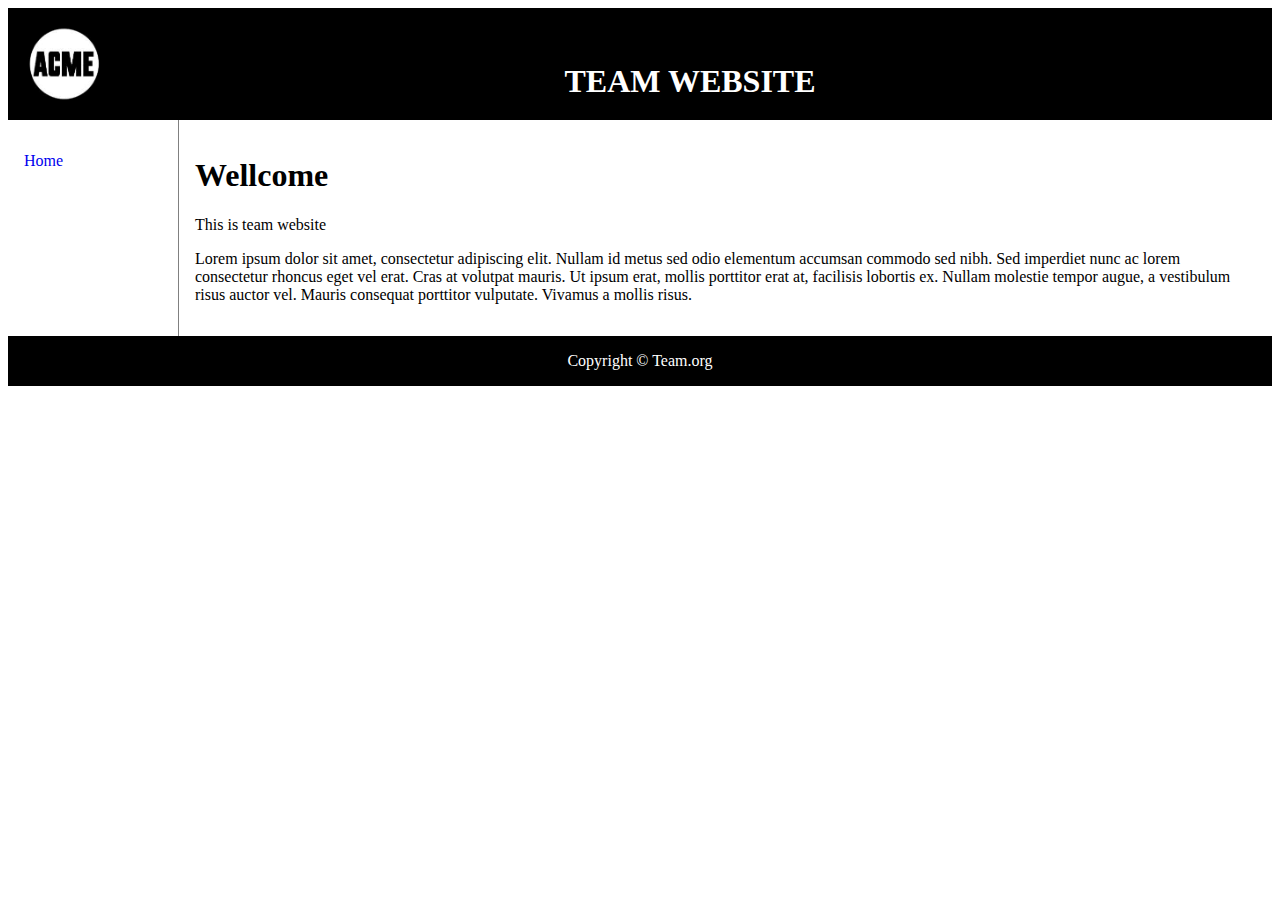
==== index.html @ 3de465e6 "First commit" ====
<!DOCTYPE html>
<html>
<head>
  <link rel="stylesheet" type="text/css" href="css/style.css">
</head>
<body>
	<div class="container">
		<header>
		   <img src="img/logo.png" alt="logo" />
		   <h1>TEAM WEBSITE</h1>
		</header> 
		<nav>
		  <ul>
			<li><a href="index.html">Home</a></li>
		  </ul>
		</nav>
		<article>
		  <h1>Wellcome</h1>
		  <p>This is team website</p>
		  <p>Lorem ipsum dolor sit amet, consectetur adipiscing elit. Nullam id metus sed odio elementum accumsan commodo sed nibh. Sed imperdiet nunc ac lorem consectetur rhoncus eget vel erat. Cras at volutpat mauris. Ut ipsum erat, mollis porttitor erat at, facilisis lobortis ex. Nullam molestie tempor augue, a vestibulum risus auctor vel. Mauris consequat porttitor vulputate. Vivamus a mollis risus.</p>
		</article>
		<footer>Copyright &copy; Team.org</footer>	
	</div>
</body>
</html>
---- css/style.css ----
<style>
div.container {
    width: 100%;
    border: 1px solid gray;
}

header {
	padding: 1em;
    color: white;
    background-color: black;
    text-align: center;
}

header img {
  float: left;
  width: 80px;
  height: 80px;
  background: #555;
}

header h1 {
  position: relative;
  top: 18px;
  left: 10px;
}

footer {
    padding: 1em;
    color: white;
    background-color: black;
    clear: left;
    text-align: center;
}

nav {
    float: left;
    max-width: 160px;
    margin: 0;
    padding: 1em;
}

nav ul {
    list-style-type: none;
    padding: 0;
}
   
nav ul a {
    text-decoration: none;
}

article {
    margin-left: 170px;
    border-left: 1px solid gray;
    padding: 1em;
    overflow: hidden;
}
</style>
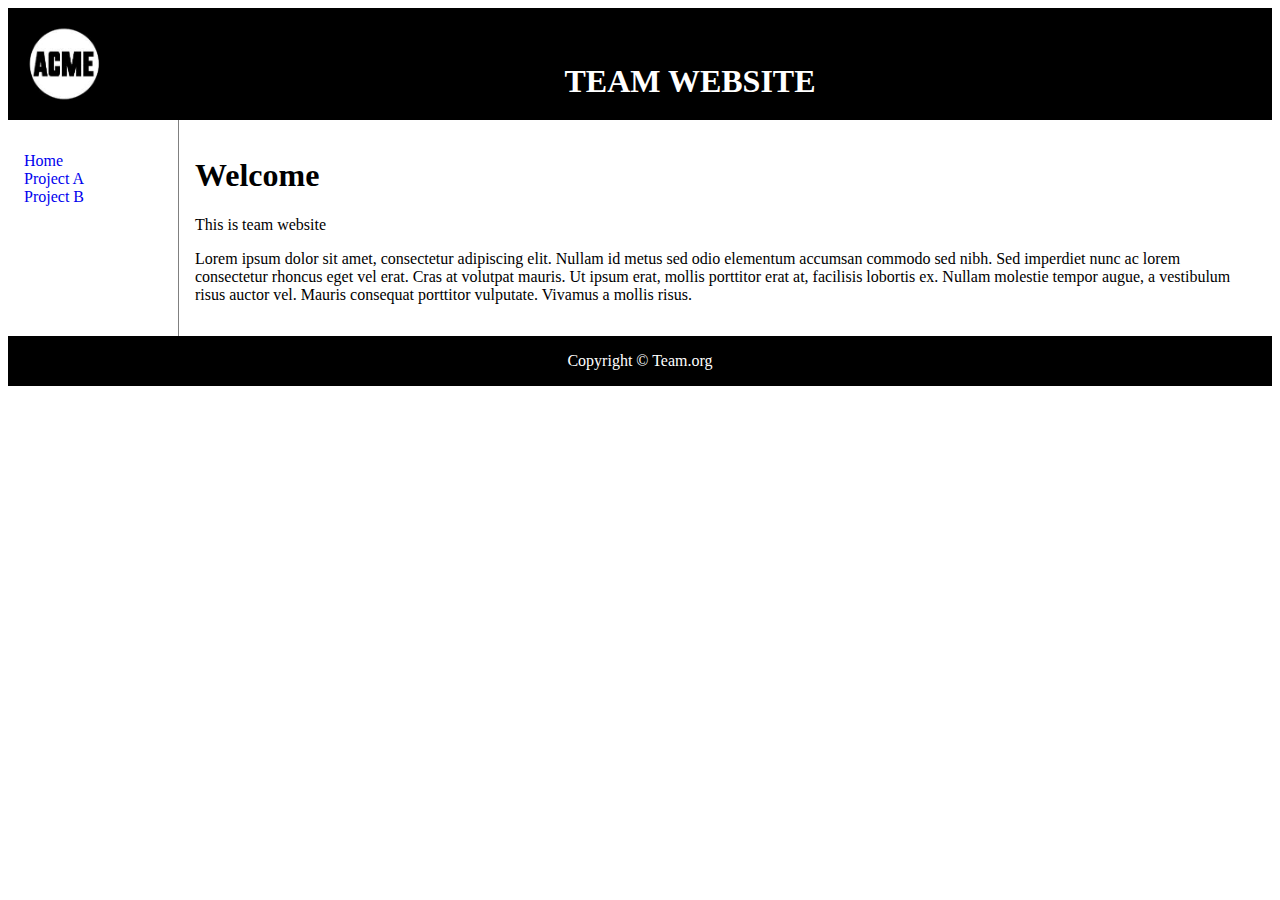
==== commit 2b591d69: "Added  Project B" ====
--- a/index.html
+++ b/index.html
@@ -12,10 +12,12 @@
 		<nav>
 		  <ul>
 			<li><a href="index.html">Home</a></li>
+			<li><a href="projecta.html">Project A</a></li>
+			<li><a href="projectb.html">Project B</a></li>
 		  </ul>
 		</nav>
 		<article>
-		  <h1>Wellcome</h1>
+		  <h1>Welcome</h1>
 		  <p>This is team website</p>
 		  <p>Lorem ipsum dolor sit amet, consectetur adipiscing elit. Nullam id metus sed odio elementum accumsan commodo sed nibh. Sed imperdiet nunc ac lorem consectetur rhoncus eget vel erat. Cras at volutpat mauris. Ut ipsum erat, mollis porttitor erat at, facilisis lobortis ex. Nullam molestie tempor augue, a vestibulum risus auctor vel. Mauris consequat porttitor vulputate. Vivamus a mollis risus.</p>
 		</article>
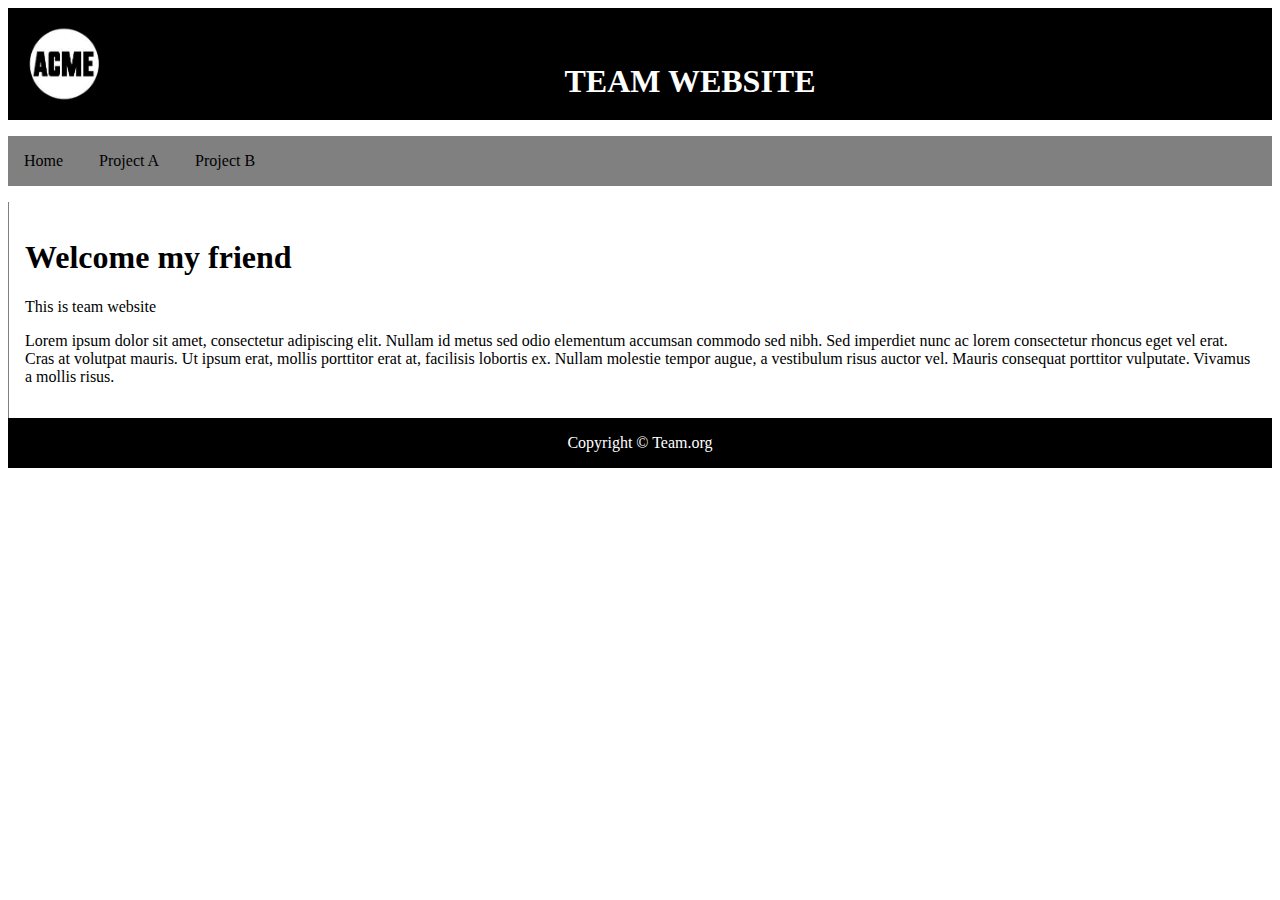
==== commit a5fad178: "Fix home par" ====
--- a/index.html
+++ b/index.html
@@ -17,7 +17,7 @@
 		  </ul>
 		</nav>
 		<article>
-		  <h1>Welcome</h1>
+		  <h1>Welcome my friend</h1>
 		  <p>This is team website</p>
 		  <p>Lorem ipsum dolor sit amet, consectetur adipiscing elit. Nullam id metus sed odio elementum accumsan commodo sed nibh. Sed imperdiet nunc ac lorem consectetur rhoncus eget vel erat. Cras at volutpat mauris. Ut ipsum erat, mollis porttitor erat at, facilisis lobortis ex. Nullam molestie tempor augue, a vestibulum risus auctor vel. Mauris consequat porttitor vulputate. Vivamus a mollis risus.</p>
 		</article>
--- a/css/style.css
+++ b/css/style.css
@@ -33,10 +33,9 @@
 }
 
 nav {
-    float: left;
-    max-width: 160px;
+	background-color: grey;
     margin: 0;
-    padding: 1em;
+	
 }
 
 nav ul {
@@ -44,12 +43,23 @@
     padding: 0;
 }
    
+nav ul li {
+	display: inline-block;
+    text-decoration: none;
+	padding: 1em;
+}
+nav ul li:hover{
+	background-color: blue;
+}
+nav ul li a:hover{
+	color: white;
+}
 nav ul a {
     text-decoration: none;
+	color: black;
 }
 
 article {
-    margin-left: 170px;
     border-left: 1px solid gray;
     padding: 1em;
     overflow: hidden;
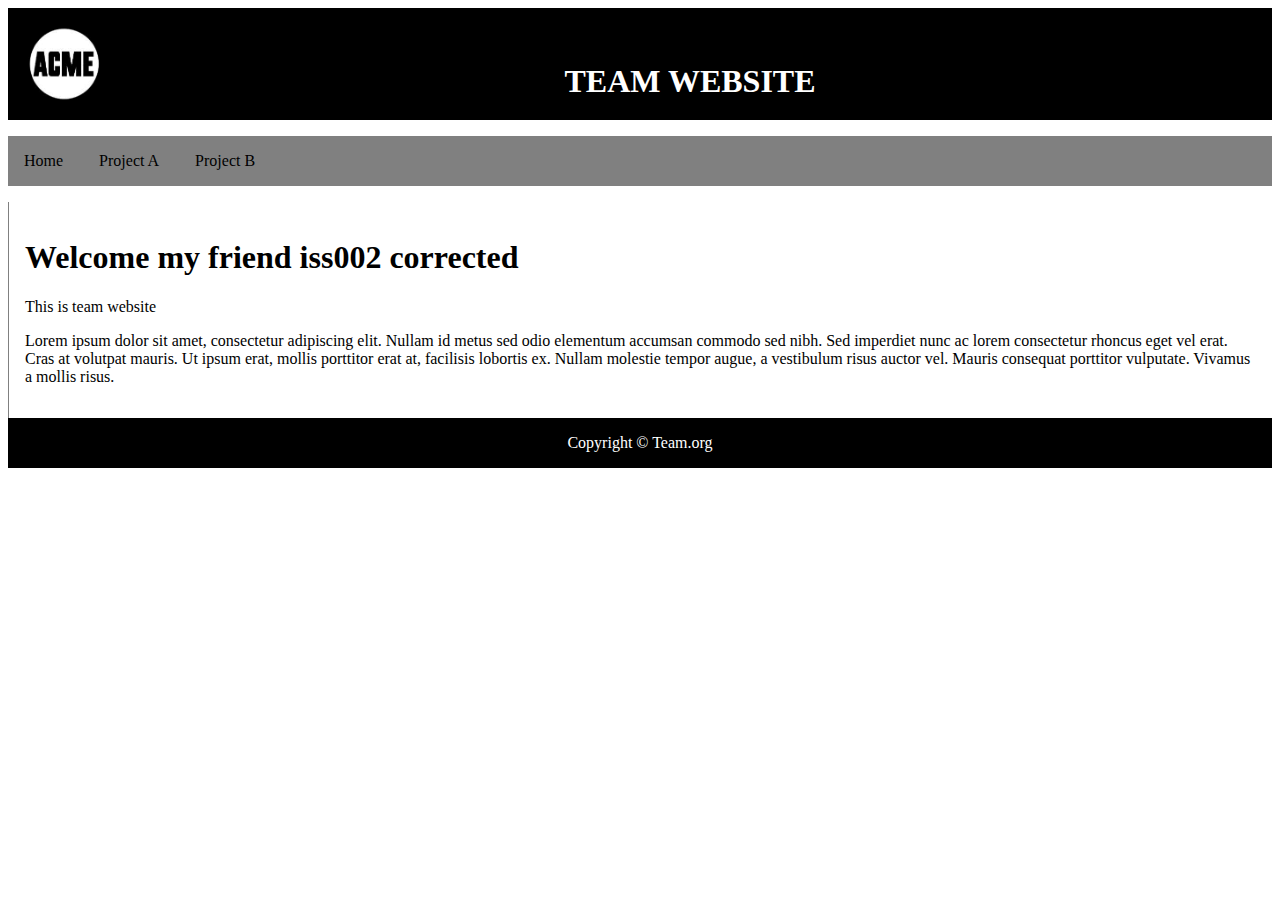
==== commit f703d306: "Bug Fixed" ====
--- a/index.html
+++ b/index.html
@@ -17,7 +17,7 @@
 		  </ul>
 		</nav>
 		<article>
-		  <h1>Welcome my friend</h1>
+		  <h1>Welcome my friend iss002 corrected</h1>
 		  <p>This is team website</p>
 		  <p>Lorem ipsum dolor sit amet, consectetur adipiscing elit. Nullam id metus sed odio elementum accumsan commodo sed nibh. Sed imperdiet nunc ac lorem consectetur rhoncus eget vel erat. Cras at volutpat mauris. Ut ipsum erat, mollis porttitor erat at, facilisis lobortis ex. Nullam molestie tempor augue, a vestibulum risus auctor vel. Mauris consequat porttitor vulputate. Vivamus a mollis risus.</p>
 		</article>
